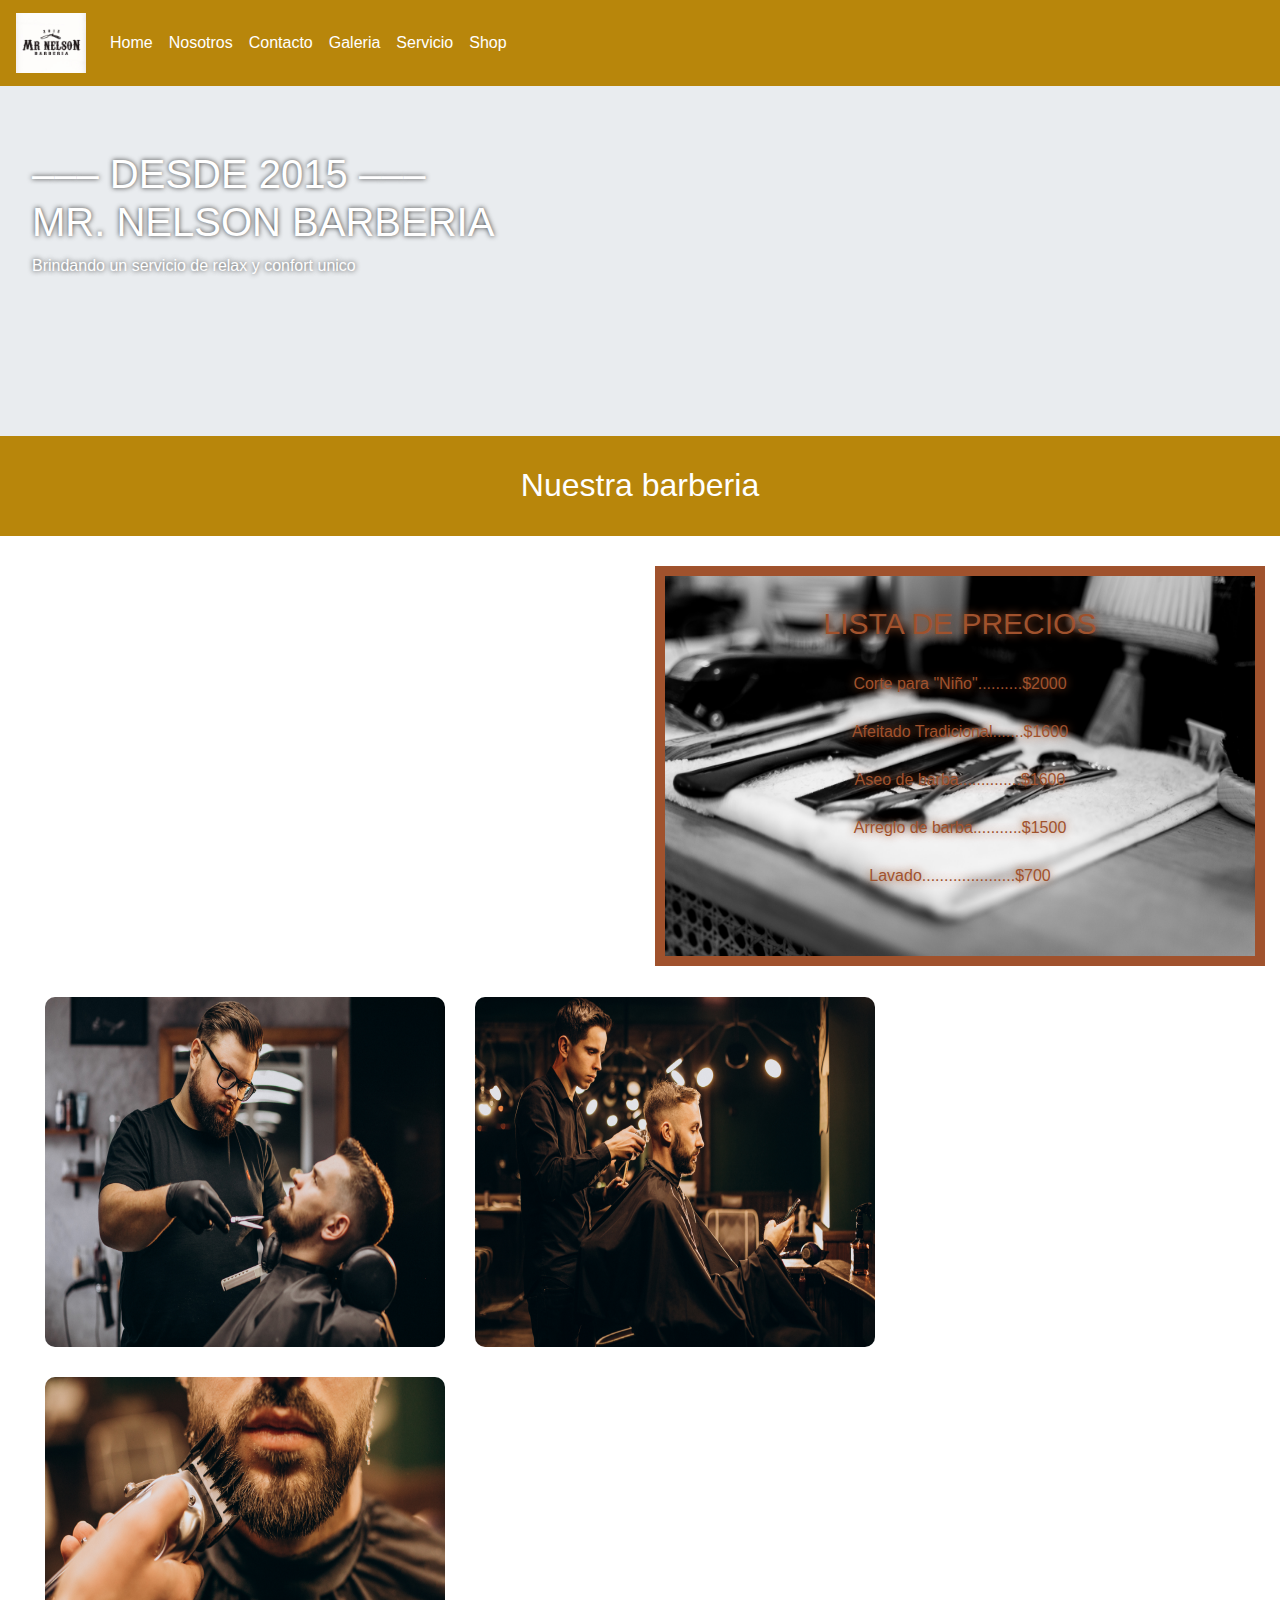
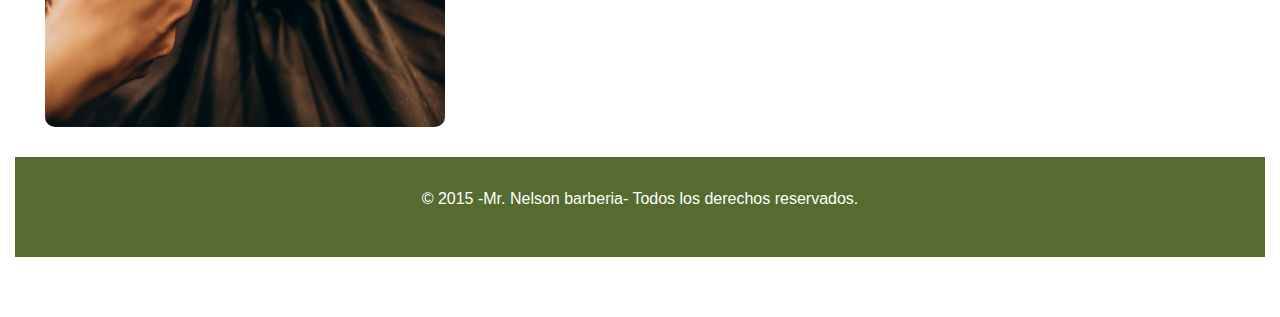
==== index.html @ fdb21c0f "Mi primera version" ====
<!doctype html>
<html>

<head>
  <title>Mr. NELSON BARBERIA</title>
  <meta charset="utf-8">
  <meta name="viewport" content="width=device-width, initial-scale=1, shrink-to-fit=no">
  <link rel="stylesheet" href="https://maxcdn.bootstrapcdn.com/bootstrap/4.0.0/css/bootstrap.min.css"
    integrity="sha384-Gn5384xqQ1aoWXA+058RXPxPg6fy4IWvTNh0E263XmFcJlSAwiGgFAW/dAiS6JXm" crossorigin="anonymous">
    <link rel="stylesheet" href="estilos.css">
</head>

<body>
  <nav class="navbar navbar-expand-sm navbar-light bg-light">
    <button class="navbar-toggler" type="button" data-toggle="collapse" data-target="#opciones">
      <span class="navbar-toggler-icon"></span>
    </button>

    <!-- logo -->
    <a class="navbar-brand" href="#">
      <img src="./img/logo.jpg" width="70" height="60" alt="">
    </a>

    <!-- enlaces -->
    <div class="collapse navbar-collapse" id="opciones">
      <ul class="navbar-nav">
        <li class="nav-item">
          <a class="nav-link" href="index.html">Home</a>
        </li>
        <li class="nav-item">
          <a class="nav-link" href="./pages/Nosotros.html">Nosotros</a>
        </li>
        <li class="nav-item">
          <a class="nav-link" href="./pages/Contacto.html">Contacto</a>
        </li>
        <li class="nav-item">
          <a class="nav-link" href="./pages/Galeria.html">Galeria</a>
        </li>
        <li class="nav-item">
        <a class="nav-link" href="./pages/Servicio.html">Servicio</a>
        </li>
        <li class="nav-item">
        <a class="nav-link" href="./pages/shop.html">Shop</a>
        </li>
      </ul>
    </div>
  </nav>

  <div class="jumbotron">
    <h1>––– DESDE 2015 ––– <br>MR. NELSON BARBERIA</br></h1>
    <p>Brindando un servicio de relax y confort unico</p>
    <!-- <button type="button" class="btn btn-warning">Mas Info</button> -->
</div>
<!--jumbotron fin-->
<h2>Nuestra barberia</h2>

<div class="container-fluid">
    <div class="row">
        <div class="col-sm-6 nleft"></div>
        <div class="col-sm-6 nright">

           <section> <h3>LISTA DE PRECIOS</h3>

            Corte para "Niño"..........$2000<br><br>
            Afeitado Tradicional.......$1600<br><br>
            Aseo de barba..............$1600<br><br>
            Arreglo de barba...........$1500<br><br>
            Lavado.....................$700<br><br>

        </section>
        </div>


<div class="container-fluid1">
            <div class="row">
                <div class="col-sm-6 nright"></div>
                <div class="col-sm-6 nleft"></div>

                <img class="ima1"  src="./img/B4.jpg"height="350px" width="400px" alt=""><br>
                <img class="ima2"  src="./img/B2.jpg"height="350px" width="400px" alt=""><br>
                <img class="ima3"  src="./img/B1.jpg"height="350px" width="400px" alt=""><br>




  <script src="https://code.jquery.com/jquery-3.2.1.slim.min.js"
    integrity="sha384-KJ3o2DKtIkvYIK3UENzmM7KCkRr/rE9/Qpg6aAZGJwFDMVNA/GpGFF93hXpG5KkN"
    crossorigin="anonymous"></script>
  <script src="https://cdnjs.cloudflare.com/ajax/libs/popper.js/1.12.9/umd/popper.min.js"
    integrity="sha384-ApNbgh9B+Y1QKtv3Rn7W3mgPxhU9K/ScQsAP7hUibX39j7fakFPskvXusvfa0b4Q"
    crossorigin="anonymous"></script>
  <script src="https://maxcdn.bootstrapcdn.com/bootstrap/4.0.0/js/bootstrap.min.js"
    integrity="sha384-JZR6Spejh4U02d8jOt6vLEHfe/JQGiRRSQQxSfFWpi1MquVdAyjUar5+76PVCmYl"
    crossorigin="anonymous"></script>

    <footer> &copy; 2015 -Mr. Nelson barberia- Todos los derechos reservados.</footer>
</body>

</html>
---- estilos.css ----
/* *{
    margin: 0;
    padding: 0;
} */


.navbar {
    background-color: darkgoldenrod !important;

}

.navbar-toggler {

    border: 3px solid saddlebrown !important;


}

.navbar-toggler i {

    color: saddlebrown;
}

.nav-link {
    color: white !important;
}

.nav-link:hover {

    color: saddlebrown !important;
}

.jumbotron {

    background-image: url(./img/shop\ 3.jpg);
    background-size: cover;
    color: white;
    text-shadow: 0 0 5px #333;
    border-radius: 0;
    height: 350px;
    margin-bottom: 0;
}

h2 {

    background-color: darkgoldenrod;
    text-align: center;
    color: white;
    height: 100px;
    padding-top: 30px;
    margin-bottom: 30px;

}


.container-fluid {

    text-align: center;

}


.container-fluid section {

    border: 10px solid sienna;
    text-align: center;
    background-image: url(./img/blanco.jpg);
    background-size: cover;
    color: sienna;
    text-shadow: 0 0 8px;
    font-size: 50px solid;
    height: 400px;
}

h3 {
    margin-bottom: 30px;
    margin-top: 30px;

}

.container-fluid1 {

    text-align: center;
    padding: 30px;


}

.ima1 {

    border-radius: 10px;
    margin-bottom: 30px;
    margin-left: 30px;




}

.ima2 {

    border-radius: 10px;
    margin-left: 30px;
    margin-bottom: 30px;


}

.ima3 {

    border-radius: 10px;
    margin-left: 30px;


}

h3 {
    font-size: 30px;
    text-align: center;
    color: sienna;

}

.parrafo {

    font-family: Arial, Helvetica, sans-serif;
    text-align: center;
    padding: 30px;
    margin-top: 10px;
}


.contenedor {
    text-align: center;

}

.ima4 {

    border-radius: 20px;
    margin-bottom: 30px;

}

.padre {
    height: 180px;
    width: 300px;
    margin: 80px;
    text-align: center;
    float: left;
    font-size: 1.2rem;
    margin-bottom: 20px;


}

.mapa {

    margin-top: 30px;
}

.parra {

    margin-top: 150px;
    padding-left: 10px;
}


.formulario {

    padding-left: 10px;
    margin-bottom: 30px;
}

.galeria {

    text-align: center;
    margin-top: 30px;

}

.fondo {

    background-image: url(./img/blanco.jpg);
    background-size: cover;

}

h4 {

    background-color: sienna;
    text-align: center;
    color: white;
    height: 80px;
    padding-top: 30px;
    margin-bottom: 30px;


}


.f1 {

    padding-right: 30px;
    padding-bottom: 30px;
    text-align: center;
    width: 350px;
    height: 350px;
}

.f2 {

    padding-bottom: 30px;
    text-align: center;
    width: 350px;
    height: 350px;
}

.f3 {

    padding-left: 30px;
    padding-bottom: 30px;
    text-align: center;
    width: 350px;
    height: 350px;
}

.f4 {

    padding-right: 30px;
    padding-bottom: 30px;
    text-align: center;
    width: 350px;
    height: 350px;
}

.f5 {

    padding-bottom: 30px;
    text-align: center;
    width: 350px;
    height: 350px;
}

.f6 {

    padding-left: 30px;
    padding-bottom: 30px;
    text-align: center;
    width: 350px;
    height: 350px;

}

.galeria {
    text-align: center;
    padding: 60px;

}

.g1 {
    border-radius: 30px;
    border-style: solid;
    margin-bottom: 30px;

}

.g2 {
    border-radius: 30px;
    border-style: solid;
    margin-bottom: 30px;
}

.g3 {
    border-radius: 30px;
    border-style: solid;
    margin-bottom: 30px;
}

.g4 {
    border-radius: 30px;
    border-style: solid;
    margin-top: 30px;
    margin-bottom: 30px;
}

.g5 {
    border-radius: 30px;
    border-style: solid;
    margin-top: 30px;
    margin-bottom: 30px;
}

.g6 {
    border-radius: 30px;
    border-style: solid;
    margin-top: 30px;
    margin-bottom: 30px;
}


.servicio1
{

    margin: 80px;
    display: flex;
    margin-left: 30px;
    padding-left: 50px;
}

.text1
{
    padding-left: 20px;
    text-align: start;
}


.servicio2 {

    display: flex;
    margin-left: 40px;
    padding-left: 50px;
    margin-right: 60px;

}


.text2 {
    padding-right: 20px;
    text-align: start;
}

.servicio3 {
    margin: 80px;
    display: flex;
    margin-left: 30px;
    padding-left: 50px;
}

.text3 {
    padding-left: 20px;
    text-align: start;
    margin-top: 0%;
    text-decoration-color: black;
    
}

h5 {
    text-decoration: underline;
    color: sienna;
    text-transform: uppercase;
    font-size: 20px;
    margin-block-start: 0%;

}

.container-fluid3{

    text-align: center;
    padding: 30px;


}

.bloque
{

  width: 80%;
  height: 600px;
  display: grid;
  grid-template-columns: repeat(4, 1fr);
  grid-template-rows: repeat(3, 200px);
  margin-left: 120px;
  margin-top: 30px;
  text-align: center;
  margin bottom: 30px;

}

.item
{
border: 2px solid #333;
background-image: url(./img/shop\ 5.jpg);
background-size: cover;
background-position: center;

}

.item1
{
grid-column: 1/2;
grid-row: 1/3;
background-image: url(./img/Copia\ de\ fondo\ 2.jpg);

}

.item2
{
grid-column: 2/3;
grid-row: 1/2;
background-image: url(./img/shaver\ 1.jpg);
grid gap: 30px 50px;

}

.item3
{
    grid-column: 3/5;
    grid-row: 1/2;
    background-image: url(./img/shaver\ 2.jpg);
}

.item4
{
    grid-column: 2/3;
    grid-row: 2/4;
    background-image: url(./img/fondito.jpg);
}

.item5
{
grid-column: 3/4;
grid-row: 2/3;
background-image: url(./img/shop\ 4.jpg);
}



.item6
{
grid-column: 4/5;
grid-row: 2/3;
background-image: url(./img/shop\ 10.jpg);
}

.item7
{
grid-column: 1/2;
grid-row: 3/4;
background-image: url(./img/blanco.jpg);
}

.item8
{
grid-column: 3/5;
grid-row: 3/4;
}

footer{

    background-color: darkolivegreen;
    text-align: center;
    color: white;
    width: 100%;
    height: 100px;
    padding-top: 30px;
    margin-bottom: 30px;
    margin-top: 30px;

}
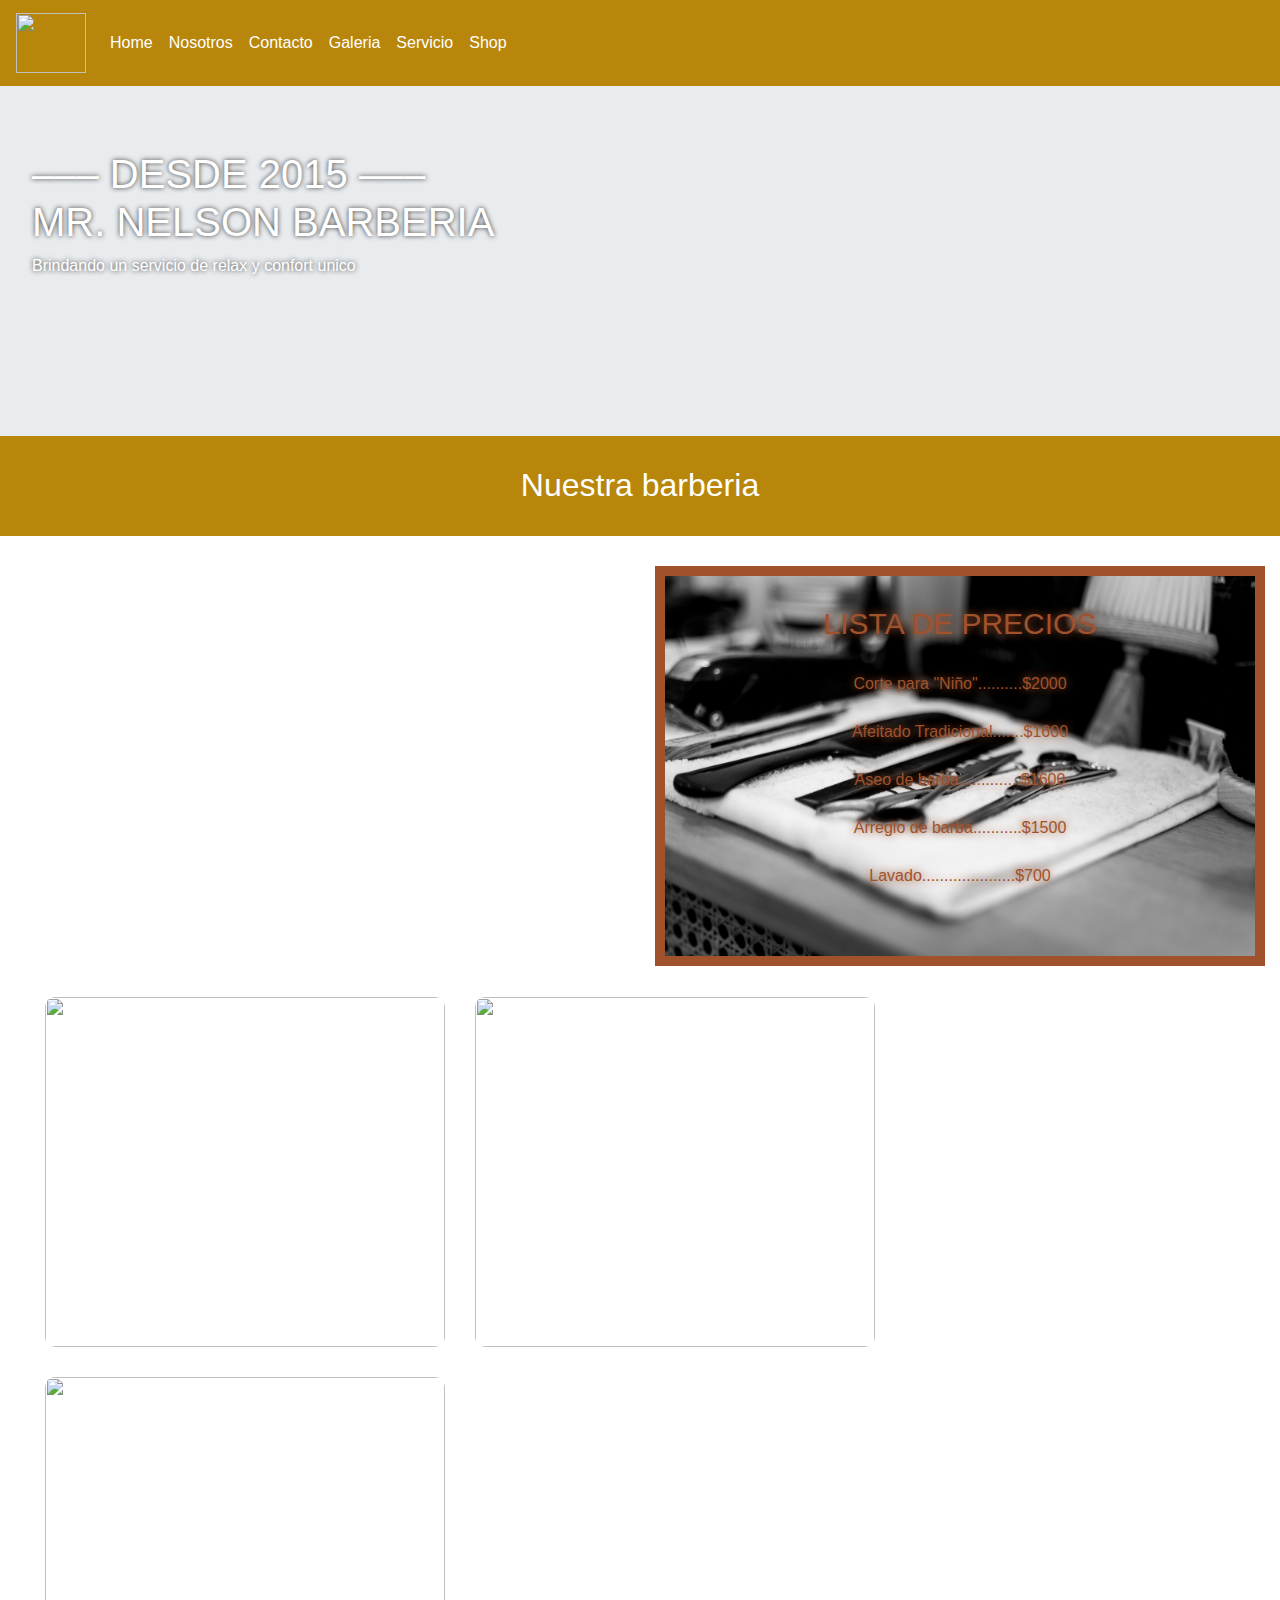
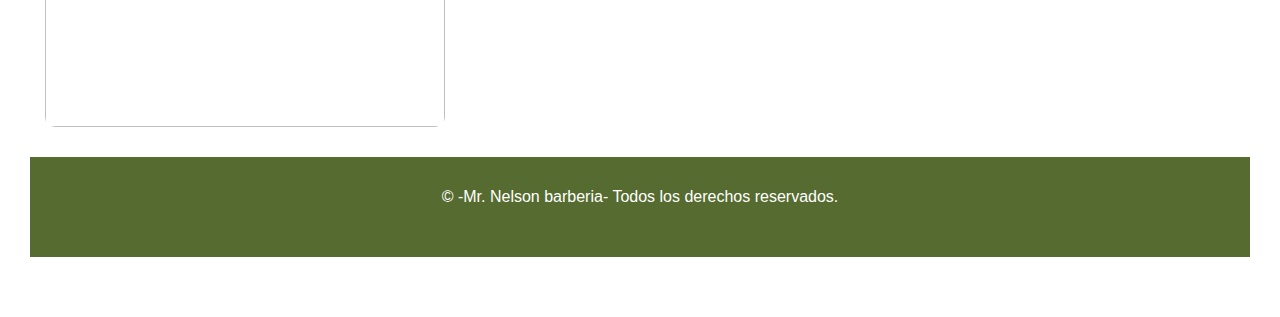
==== commit fbc9c73b: "ultima modificacion" ====
--- a/index.html
+++ b/index.html
@@ -7,7 +7,11 @@
   <meta name="viewport" content="width=device-width, initial-scale=1, shrink-to-fit=no">
   <link rel="stylesheet" href="https://maxcdn.bootstrapcdn.com/bootstrap/4.0.0/css/bootstrap.min.css"
     integrity="sha384-Gn5384xqQ1aoWXA+058RXPxPg6fy4IWvTNh0E263XmFcJlSAwiGgFAW/dAiS6JXm" crossorigin="anonymous">
-    <link rel="stylesheet" href="estilos.css">
+  <link rel="stylesheet" href="https://cdnjs.cloudflare.com/ajax/libs/font-awesome/6.4.0/css/all.min.css"
+    integrity="sha512-iecdLmaskl7CVkqkXNQ/ZH/XLlvWZOJyj7Yy7tcenmpD1ypASozpmT/E0iPtmFIB46ZmdtAc9eNBvH0H/ZpiBw=="
+    crossorigin="anonymous" referrerpolicy="no-referrer" />
+  <link rel="shortcut icon" href="./img/logo 1.jpg" type="image/x-icon">
+  <link rel="stylesheet" href="estilos.css">
 </head>
 
 <body>
@@ -18,7 +22,7 @@
 
     <!-- logo -->
     <a class="navbar-brand" href="#">
-      <img src="./img/logo.jpg" width="70" height="60" alt="">
+      <img src="./img/logo 1.jpg" width="70" height="60" alt="">
     </a>
 
     <!-- enlaces -->
@@ -28,19 +32,19 @@
           <a class="nav-link" href="index.html">Home</a>
         </li>
         <li class="nav-item">
-          <a class="nav-link" href="./pages/Nosotros.html">Nosotros</a>
+          <a class="nav-link" href="./pages/nosotros.html">Nosotros</a>
         </li>
         <li class="nav-item">
-          <a class="nav-link" href="./pages/Contacto.html">Contacto</a>
+          <a class="nav-link" href="./pages/contacto.html">Contacto</a>
         </li>
         <li class="nav-item">
-          <a class="nav-link" href="./pages/Galeria.html">Galeria</a>
+          <a class="nav-link" href="./pages/galeria.html">Galeria</a>
         </li>
         <li class="nav-item">
-        <a class="nav-link" href="./pages/Servicio.html">Servicio</a>
+          <a class="nav-link" href="./pages/servicio.html">Servicio</a>
         </li>
         <li class="nav-item">
-        <a class="nav-link" href="./pages/shop.html">Shop</a>
+          <a class="nav-link" href="./pages/shop.html">Shop</a>
         </li>
       </ul>
     </div>
@@ -50,50 +54,74 @@
     <h1>––– DESDE 2015 ––– <br>MR. NELSON BARBERIA</br></h1>
     <p>Brindando un servicio de relax y confort unico</p>
     <!-- <button type="button" class="btn btn-warning">Mas Info</button> -->
-</div>
-<!--jumbotron fin-->
-<h2>Nuestra barberia</h2>
+  </div>
+  <!--jumbotron fin-->
+  <h2>Nuestra barberia</h2>
 
-<div class="container-fluid">
+  <div class="container-fluid">
     <div class="row">
-        <div class="col-sm-6 nleft"></div>
-        <div class="col-sm-6 nright">
+      <div class="col-sm-6 nleft"></div>
+      <div class="col-sm-6 nright">
 
-           <section> <h3>LISTA DE PRECIOS</h3>
+        <section>
+          <h3>LISTA DE PRECIOS</h3>
 
-            Corte para "Niño"..........$2000<br><br>
-            Afeitado Tradicional.......$1600<br><br>
-            Aseo de barba..............$1600<br><br>
-            Arreglo de barba...........$1500<br><br>
-            Lavado.....................$700<br><br>
+          Corte para "Niño"..........$2000<br><br>
+          Afeitado Tradicional.......$1600<br><br>
+          Aseo de barba..............$1600<br><br>
+          Arreglo de barba...........$1500<br><br>
+          Lavado.....................$700<br><br>
 
         </section>
-        </div>
+      </div>
 
 
-<div class="container-fluid1">
-            <div class="row">
-                <div class="col-sm-6 nright"></div>
-                <div class="col-sm-6 nleft"></div>
+      <div class="container-fluid1">
+        <div class="row">
+          <div class="col-sm-6 nright"></div>
+          <div class="col-sm-6 nleft"></div>
 
-                <img class="ima1"  src="./img/B4.jpg"height="350px" width="400px" alt=""><br>
-                <img class="ima2"  src="./img/B2.jpg"height="350px" width="400px" alt=""><br>
-                <img class="ima3"  src="./img/B1.jpg"height="350px" width="400px" alt=""><br>
+          <img class="ima1" src="./img/portada 1.jpg" height="350px" width="400px" alt=""><br>
+          <img class="ima2" src="./img/portada 2.jpg" height="350px" width="400px" alt=""><br>
+          <img class="ima3" src="./img/portada 3.jpg" height="350px" width="400px" alt=""><br>
+        </div>
 
 
 
 
-  <script src="https://code.jquery.com/jquery-3.2.1.slim.min.js"
-    integrity="sha384-KJ3o2DKtIkvYIK3UENzmM7KCkRr/rE9/Qpg6aAZGJwFDMVNA/GpGFF93hXpG5KkN"
-    crossorigin="anonymous"></script>
-  <script src="https://cdnjs.cloudflare.com/ajax/libs/popper.js/1.12.9/umd/popper.min.js"
-    integrity="sha384-ApNbgh9B+Y1QKtv3Rn7W3mgPxhU9K/ScQsAP7hUibX39j7fakFPskvXusvfa0b4Q"
-    crossorigin="anonymous"></script>
-  <script src="https://maxcdn.bootstrapcdn.com/bootstrap/4.0.0/js/bootstrap.min.js"
-    integrity="sha384-JZR6Spejh4U02d8jOt6vLEHfe/JQGiRRSQQxSfFWpi1MquVdAyjUar5+76PVCmYl"
-    crossorigin="anonymous"></script>
+      
+          <footer>
+            <div class="container-fluid fin-page text-center">
+              <a href="#"><i class="fa-brands fa-facebook fa-xl" style="color: #ffffff;"></i></a>
+              <a href="#"><i class="fa-brands fa-twitter fa-xl" style="color: #ffffff;"></i></a>
+              <a href="#"><i class="fa-brands fa-instagram fa-xl" style="color: #ffffff;"></i></a>
+            </div>
+            <div class="container fin">
+              <h6 class="text-fin">&copy; -Mr. Nelson barberia- Todos los derechos reservados.</h6>
+            </div>
 
-    <footer> &copy; 2015 -Mr. Nelson barberia- Todos los derechos reservados.</footer>
+          </footer>
+     
+
+
+
+
+ <!-- Bootstrap Js -->
+ <script src="https://cdn.jsdelivr.net/npm/bootstrap@5.2.3/dist/js/bootstrap.bundle.min.js"
+ integrity="sha384-kenU1KFdBIe4zVF0s0G1M5b4hcpxyD9F7jL+jjXkk+Q2h455rYXK/7HAuoJl+0I4"
+ crossorigin="anonymous"></script>
+
+        <script src="https://code.jquery.com/jquery-3.2.1.slim.min.js"
+          integrity="sha384-KJ3o2DKtIkvYIK3UENzmM7KCkRr/rE9/Qpg6aAZGJwFDMVNA/GpGFF93hXpG5KkN"
+          crossorigin="anonymous"></script>
+        <script src="https://cdnjs.cloudflare.com/ajax/libs/popper.js/1.12.9/umd/popper.min.js"
+          integrity="sha384-ApNbgh9B+Y1QKtv3Rn7W3mgPxhU9K/ScQsAP7hUibX39j7fakFPskvXusvfa0b4Q"
+          crossorigin="anonymous"></script>
+        <script src="https://maxcdn.bootstrapcdn.com/bootstrap/4.0.0/js/bootstrap.min.js"
+          integrity="sha384-JZR6Spejh4U02d8jOt6vLEHfe/JQGiRRSQQxSfFWpi1MquVdAyjUar5+76PVCmYl"
+          crossorigin="anonymous"></script>
+
+
 </body>
 
 </html>--- a/estilos.css
+++ b/estilos.css
@@ -1,7 +1,7 @@
-/* *{
+*{
     margin: 0;
     padding: 0;
-} */
+}
 
 
 .navbar {
@@ -18,7 +18,7 @@
 
 .navbar-toggler i {
 
-    color: saddlebrown;
+    color: white !important;
 }
 
 .nav-link {
@@ -27,7 +27,7 @@
 
 .nav-link:hover {
 
-    color: saddlebrown !important;
+    color: white!important;
 }
 
 .jumbotron {
@@ -91,6 +91,7 @@
     border-radius: 10px;
     margin-bottom: 30px;
     margin-left: 30px;
+    text-align: center;
 
 
 
